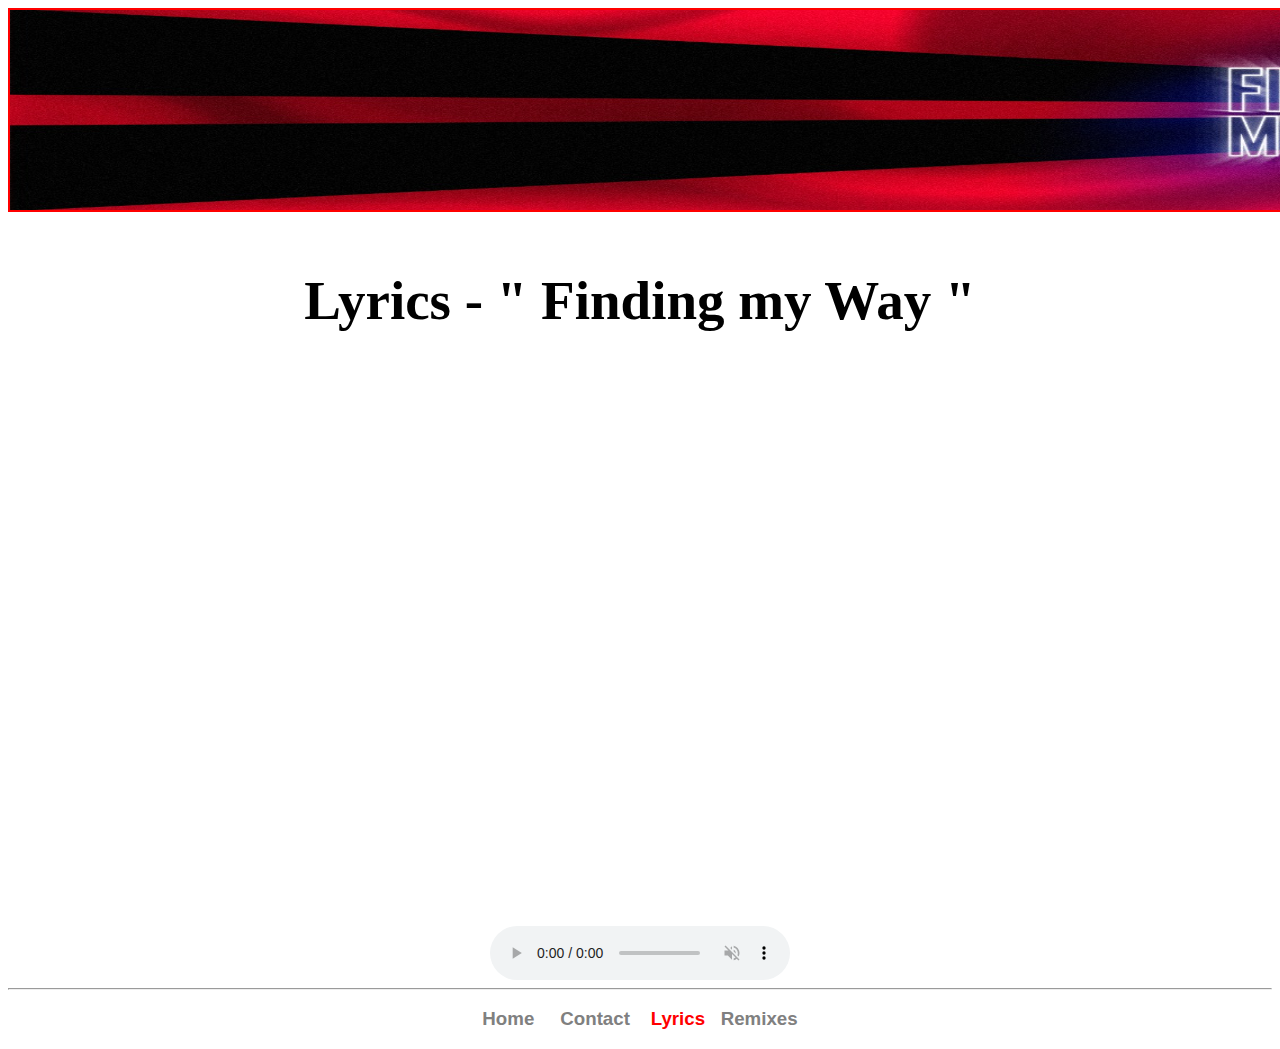
==== Lyrics.html @ 2d208c2b "Add files via upload" ====
<head>
    	<title> Lyrics - E.C Production  </title>
		<link rel="stylesheet" href="styles.css">
</head>
<body background="https://res.cloudinary.com/practicaldev/image/fetch/s--d2Rqjyoj--/c_imagga_scale,f_auto,fl_progressive,h_1080,q_66,w_1080/https://github.com/maniflames/MicViz/blob/master/assets/mic.gif%3Fraw%3Dtrue">
<center>
<img src="49ca000a-9489-422c-ac47-9eafedf8503f.JPG" width="1800" height="200"/>

<h1 id="page">Lyrics - " Finding my Way "</h1>
<h3 class="fonty"< span style ="color:white"><b><br> Tried to be the one <br>
Not just anyone<br>Never ending chase <br>Just to find your place <br> No more waiting for<br>I am mine not yours<br>Found my voice again<br>Whispered now i roar</br>
<p>Take a look at me now <br>I’m so much stronger than i knew<br> I’ve been down now im up <br>I will not stop<br>I’m bulletproof<br>
</p><p>I open my eyes<br>I feel alive i feel brand new<br>I go on i am tough<br>And though it gets rough<br>Ill make it through</p><br>Finding my way</br></h3>
<audio controls autoplay muted><source src="FMYMUSIV.mp3" type="audio/mpeg"></audio>
</br><hr><h3 class="fonty"<span style="color:red"><b>

<a href ="ECP.html"> Home </a>&nbsp; &nbsp;<a href ="Contact.html"> Contact </a>&nbsp;&nbsp; Lyrics&nbsp;&nbsp;<a href ="remixes.html"> Remixes</a>



</center>


</body>
</html>
---- styles.css ----
.bigFont {
font-size: 50px;
font-family: Marker Felt, fantasy;
}

.fonty {
font-family: arial;
	color:red;
}

.hotnews {
 color:white;
 font-size : 20px; 
 font-family: arial;
}

.connect {
	color:red ;
	
}

a {
color:Gray;
}


#page {
  background-color: white;
  font-family: Marker Felt, fantasy;
  color: black;
  padding: 20px;
  font-size: 55px;
}

a {text-decoration: none;
 }
 
 img {
    border-style: solid;
    border-width: 2px;
    border-color: red;
}
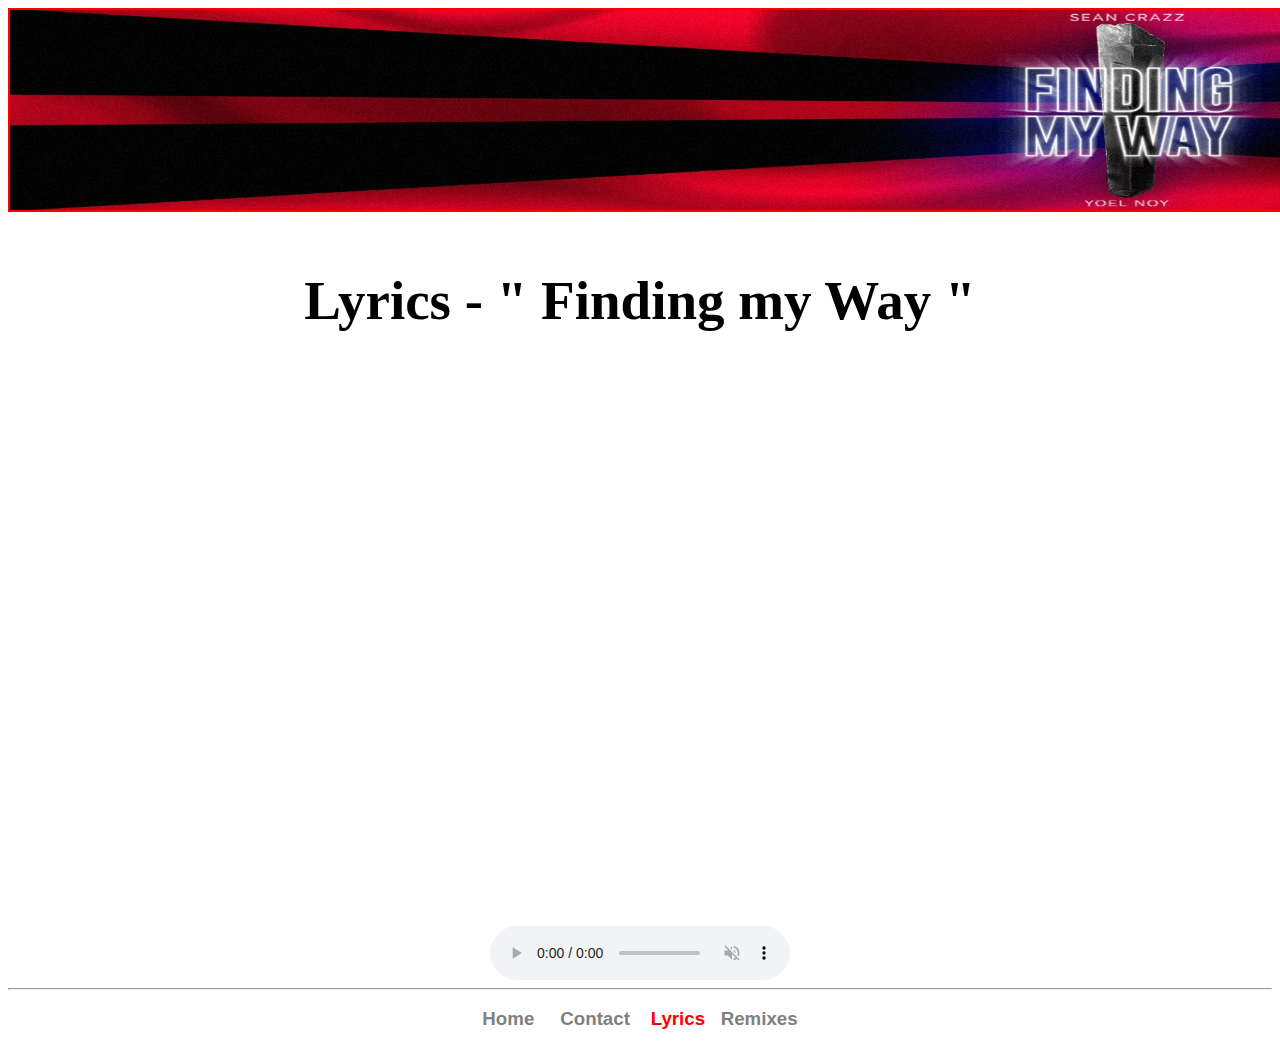
==== commit 0b8a3a5b: "Update Lyrics.html" ====
--- a/Lyrics.html
+++ b/Lyrics.html
@@ -5,7 +5,7 @@
 </head>
 <body background="https://res.cloudinary.com/practicaldev/image/fetch/s--d2Rqjyoj--/c_imagga_scale,f_auto,fl_progressive,h_1080,q_66,w_1080/https://github.com/maniflames/MicViz/blob/master/assets/mic.gif%3Fraw%3Dtrue">
 <center>
-<img src="49ca000a-9489-422c-ac47-9eafedf8503f.JPG" width="1800" height="200"/>
+<img src="49ca000a-9489-422c-ac47-9eafedf8503f.JPG" width="1500" height="200"/>
 
 <h1 id="page">Lyrics - " Finding my Way "</h1>
 <h3 class="fonty"< span style ="color:white"><b><br> Tried to be the one <br>
@@ -15,7 +15,7 @@
 <audio controls autoplay muted><source src="FMYMUSIV.mp3" type="audio/mpeg"></audio>
 </br><hr><h3 class="fonty"<span style="color:red"><b>
 
-<a href ="ECP.html"> Home </a>&nbsp; &nbsp;<a href ="Contact.html"> Contact </a>&nbsp;&nbsp; Lyrics&nbsp;&nbsp;<a href ="remixes.html"> Remixes</a>
+<a href ="index.html"> Home </a>&nbsp; &nbsp;<a href ="Contact.html"> Contact </a>&nbsp;&nbsp; Lyrics&nbsp;&nbsp;<a href ="remixes.html"> Remixes</a>
 
 
 
@@ -23,4 +23,4 @@
 
 
 </body>
-</html>+</html>
